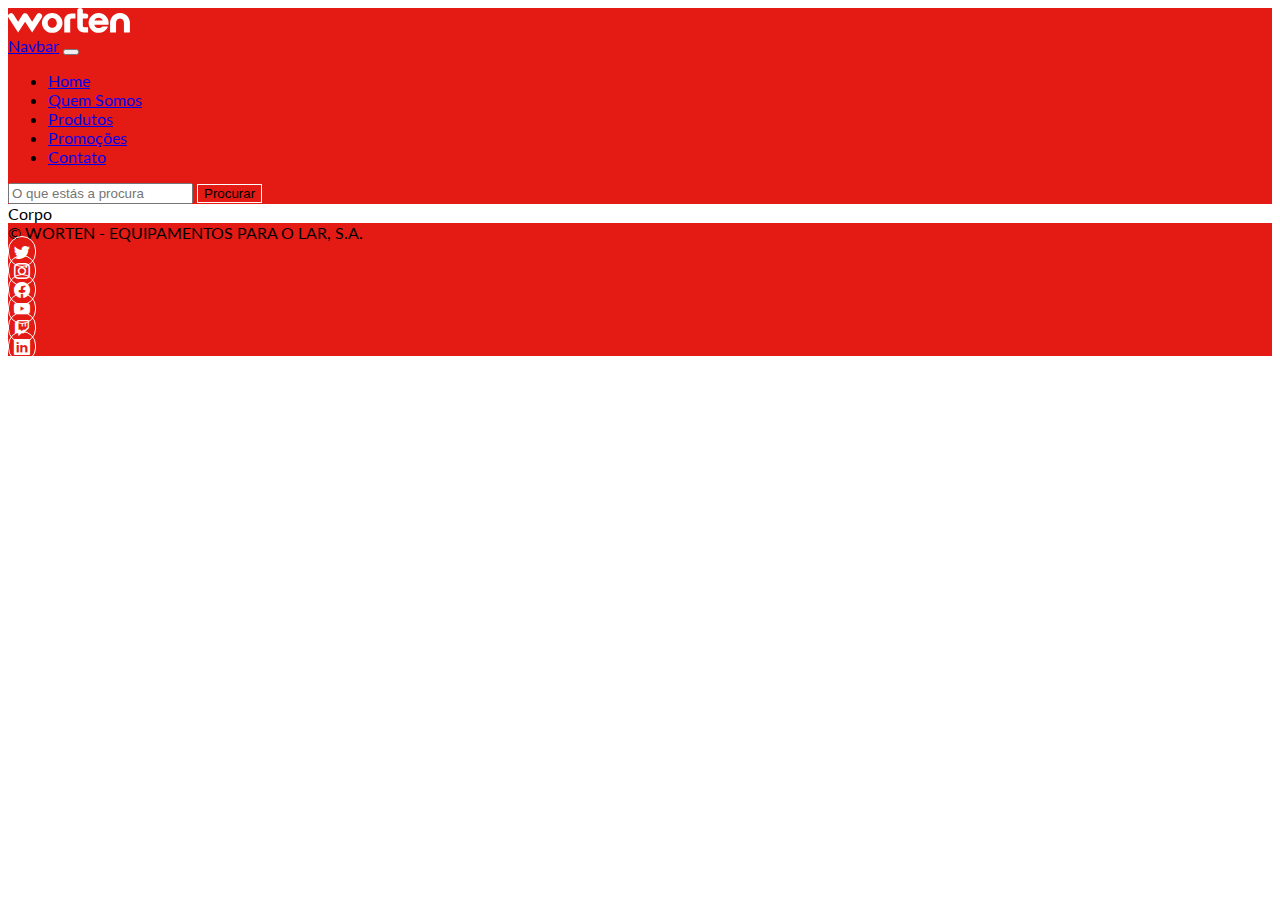
==== contato.html @ 7fb0552d "Initial commit" ====
<!DOCTYPE html>
<html lang="en">
  <head>
    <meta charset="UTF-8" />
    <meta http-equiv="X-UA-Compatible" content="IE=edge" />
    <meta name="viewport" content="width=device-width, initial-scale=1.0" />
    <link rel="preconnect" href="https://fonts.googleapis.com" />
    <link rel="preconnect" href="https://fonts.gstatic.com" crossorigin />
    <link
      href="https://fonts.googleapis.com/css2?family=Lato&display=swap"
      rel="stylesheet"
    />
    <link
      rel="shortcut icon"
      href="./img/favicon-32x32.webp"
      type="image/x-icon"
    />
    <link
      href="https://cdn.jsdelivr.net/npm/bootstrap@5.1.3/dist/css/bootstrap.min.css"
      rel="stylesheet"
      integrity="sha384-1BmE4kWBq78iYhFldvKuhfTAU6auU8tT94WrHftjDbrCEXSU1oBoqyl2QvZ6jIW3"
      crossorigin="anonymous"
    />
    <link
      rel="stylesheet"
      href="https://cdn.jsdelivr.net/npm/bootstrap-icons@1.7.2/font/bootstrap-icons.css"
    />
    <link rel="stylesheet" href="./css/style.css" />
    <title>Worten Online</title>
  </head>
  <body>
    <header class="text-center p-2">
      <img src="./img/logo.svg" alt="" />
    </header>
    <nav class="navbar navbar-expand-lg navbar-dark">
      <div class="container-fluid">
        <a class="navbar-brand" href="#">Navbar</a>
        <button
          class="navbar-toggler"
          type="button"
          data-bs-toggle="collapse"
          data-bs-target="#navbarSupportedContent"
          aria-controls="navbarSupportedContent"
          aria-expanded="false"
          aria-label="Toggle navigation"
        >
          <span class="navbar-toggler-icon"></span>
        </button>
        <div class="collapse navbar-collapse" id="navbarSupportedContent">
          <ul class="navbar-nav me-auto mb-2 mb-lg-0">
            <li class="nav-item">
              <a class="nav-link" aria-current="page" href="#">Home</a>
            </li>
            <li class="nav-item">
              <a class="nav-link" href="./quem-somos.html">Quem Somos</a>
            </li>
            <li class="nav-item">
              <a class="nav-link" href="./produtos.html">Produtos</a>
            </li>
            <li class="nav-item">
              <a class="nav-link" href="./promocoes.html">Promoções</a>
            </li>
            <li class="nav-item">
              <a class="nav-link active" href="./contato.html">Contato</a>
            </li>
          </ul>
          <form class="d-flex">
            <input
              class="form-control me-2"
              type="search"
              placeholder="O que estás a procura"
              aria-label="Search"
            />
            <button class="btn" type="submit">Procurar</button>
          </form>
        </div>
      </div>
    </nav>
    <main class="container shadow p-3 mb-2 bg-body rounded">
        Corpo
    </main>
    <footer class="container-fluid">
    <div class="row p-2 ">
        <div class="col my-auto">© WORTEN - EQUIPAMENTOS PARA O LAR, S.A.</div>
        <div class="col my-auto">
            <div class="row">
                <div class="col-6 col-sm-4 col-md-2 my-3"><a href=""><i class="bi bi-twitter"></i></a></i></div>
            <div class="col-6 col-sm-4 col-md-2 my-3"><a href=""><i class="bi bi-instagram"></i></a></i></div>
            <div class="col-6 col-sm-4 col-md-2 my-3"><a href=""><i class="bi bi-facebook"></i></a></i></div>
            <div class="col-6 col-sm-4 col-md-2 my-3"><a href=""><i class="bi bi-youtube"></i></a></i></div>
            <div class="col-6 col-sm-4 col-md-2 my-3"><a href=""><i class="bi bi-twitch"></i></a></i></div>
            <div class="col-6 col-sm-4 col-md-2 my-3"><a href=""><i class="bi bi-linkedin"></i></a></i></div>
            </div>
        </div>
    </div>
</footer>
    <script
      src="https://cdn.jsdelivr.net/npm/bootstrap@5.1.3/dist/js/bootstrap.bundle.min.js"
      integrity="sha384-ka7Sk0Gln4gmtz2MlQnikT1wXgYsOg+OMhuP+IlRH9sENBO0LRn5q+8nbTov4+1p"
      crossorigin="anonymous"
    ></script>
  </body>
</html>
---- css/style.css ----
:root {
    --vermelho: #E41A15;
    --branco:#fff;
}

body {
    font-family: 'Lato', sans-serif;
}

/*----------------------------- BODY-----------------------*/

/*----------------------------- HEADER-----------------------*/

header {
    background-color: var(--vermelho)
}

/*----------------------------- NAV-----------------------*/

nav {
    background-color:  var(--vermelho)

}
.btn{
      color:var(var(--branco));
      background-color: var(--vermelho);
      border: 1px solid var(--branco);
}
.btn:hover{
      color:var(--vermelho);
      background-color: var(
    --branco
      );
      border: 1px solid var(--vermelho);
}
/*----------------------------- MAIN-----------------------*/

/*----------------------------- FOOTER-----------------------*/
footer {
    background-color:  var(--vermelho);
}

footer a {
    color: var(--branco);
    border: 1px solid var(--branco);
    padding: 5px;
    border-radius: 220px;

}
footer a:hover {
    color: var(--vermelho);
    border: 1px solid var(--vermelho);
    background-color: var(--branco);
}
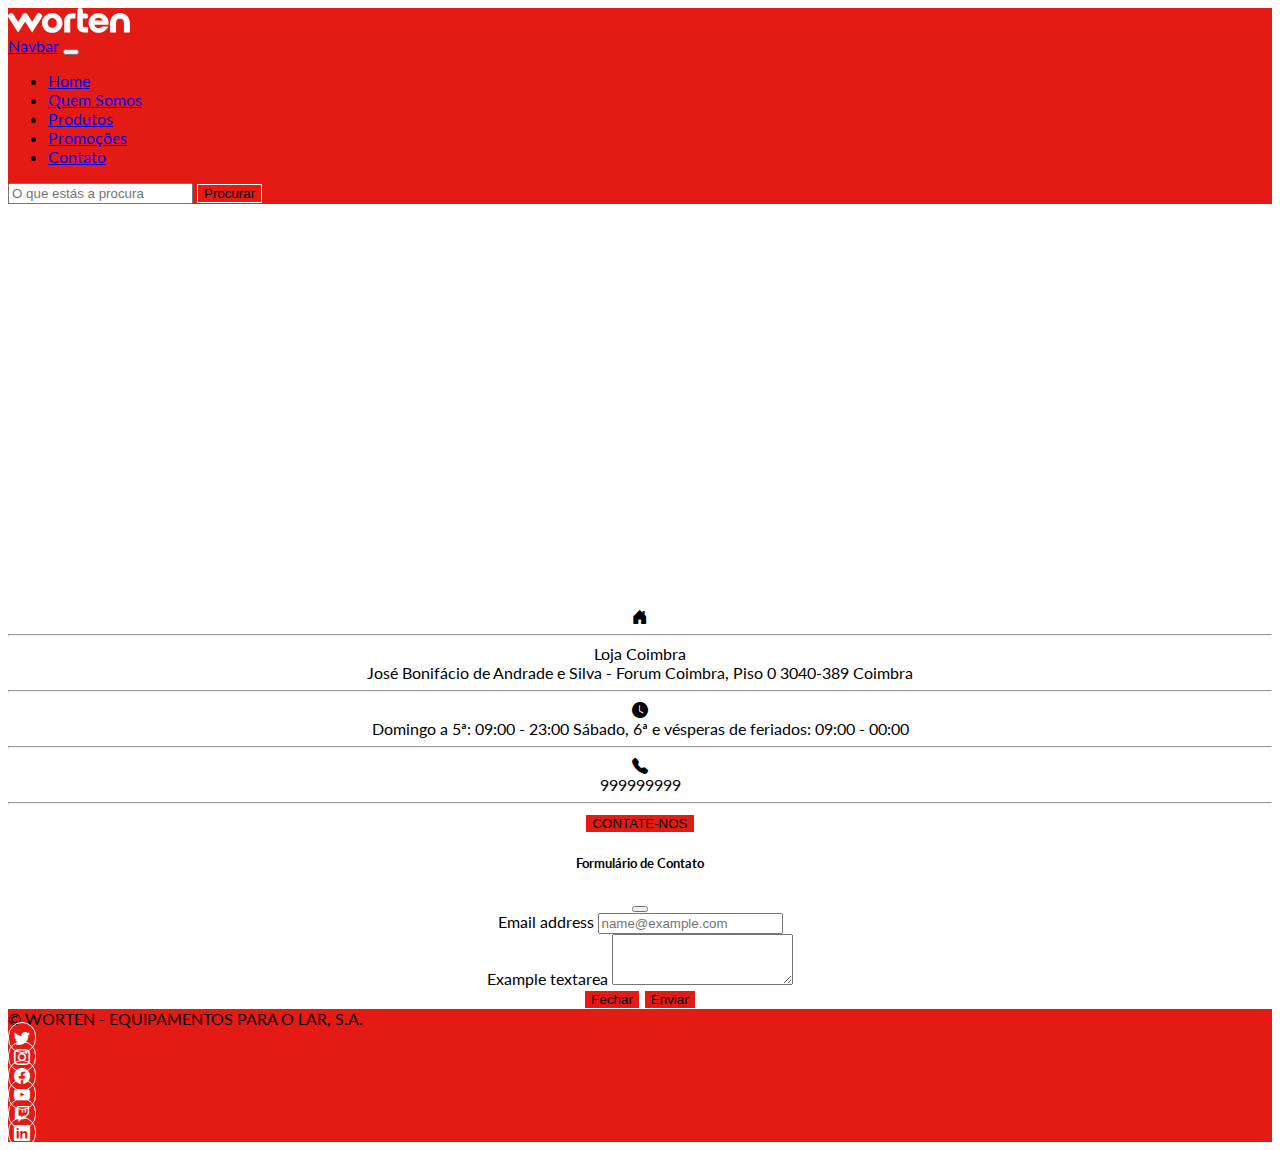
==== commit 8109b8c2: "Add contact page." ====
--- a/contato.html
+++ b/contato.html
@@ -1,103 +1,125 @@
 <!DOCTYPE html>
 <html lang="en">
-  <head>
+
+<head>
     <meta charset="UTF-8" />
     <meta http-equiv="X-UA-Compatible" content="IE=edge" />
     <meta name="viewport" content="width=device-width, initial-scale=1.0" />
     <link rel="preconnect" href="https://fonts.googleapis.com" />
     <link rel="preconnect" href="https://fonts.gstatic.com" crossorigin />
-    <link
-      href="https://fonts.googleapis.com/css2?family=Lato&display=swap"
-      rel="stylesheet"
-    />
-    <link
-      rel="shortcut icon"
-      href="./img/favicon-32x32.webp"
-      type="image/x-icon"
-    />
-    <link
-      href="https://cdn.jsdelivr.net/npm/bootstrap@5.1.3/dist/css/bootstrap.min.css"
-      rel="stylesheet"
-      integrity="sha384-1BmE4kWBq78iYhFldvKuhfTAU6auU8tT94WrHftjDbrCEXSU1oBoqyl2QvZ6jIW3"
-      crossorigin="anonymous"
-    />
-    <link
-      rel="stylesheet"
-      href="https://cdn.jsdelivr.net/npm/bootstrap-icons@1.7.2/font/bootstrap-icons.css"
-    />
+    <link href="https://fonts.googleapis.com/css2?family=Lato&display=swap" rel="stylesheet" />
+    <link rel="shortcut icon" href="./img/favicon-32x32.webp" type="image/x-icon" />
+    <link href="https://cdn.jsdelivr.net/npm/bootstrap@5.1.3/dist/css/bootstrap.min.css" rel="stylesheet" integrity="sha384-1BmE4kWBq78iYhFldvKuhfTAU6auU8tT94WrHftjDbrCEXSU1oBoqyl2QvZ6jIW3" crossorigin="anonymous" />
+    <link rel="stylesheet" href="https://cdn.jsdelivr.net/npm/bootstrap-icons@1.7.2/font/bootstrap-icons.css" />
     <link rel="stylesheet" href="./css/style.css" />
     <title>Worten Online</title>
-  </head>
-  <body>
+</head>
+
+<body>
     <header class="text-center p-2">
-      <img src="./img/logo.svg" alt="" />
+        <img src="./img/logo.svg" alt="" />
     </header>
     <nav class="navbar navbar-expand-lg navbar-dark">
-      <div class="container-fluid">
-        <a class="navbar-brand" href="#">Navbar</a>
-        <button
-          class="navbar-toggler"
-          type="button"
-          data-bs-toggle="collapse"
-          data-bs-target="#navbarSupportedContent"
-          aria-controls="navbarSupportedContent"
-          aria-expanded="false"
-          aria-label="Toggle navigation"
-        >
+        <div class="container-fluid">
+            <a class="navbar-brand" href="#">Navbar</a>
+            <button class="navbar-toggler" type="button" data-bs-toggle="collapse" data-bs-target="#navbarSupportedContent" aria-controls="navbarSupportedContent" aria-expanded="false" aria-label="Toggle navigation">
           <span class="navbar-toggler-icon"></span>
         </button>
-        <div class="collapse navbar-collapse" id="navbarSupportedContent">
-          <ul class="navbar-nav me-auto mb-2 mb-lg-0">
-            <li class="nav-item">
-              <a class="nav-link" aria-current="page" href="#">Home</a>
-            </li>
-            <li class="nav-item">
-              <a class="nav-link" href="./quem-somos.html">Quem Somos</a>
-            </li>
-            <li class="nav-item">
-              <a class="nav-link" href="./produtos.html">Produtos</a>
-            </li>
-            <li class="nav-item">
-              <a class="nav-link" href="./promocoes.html">Promoções</a>
-            </li>
-            <li class="nav-item">
-              <a class="nav-link active" href="./contato.html">Contato</a>
-            </li>
-          </ul>
-          <form class="d-flex">
-            <input
-              class="form-control me-2"
-              type="search"
-              placeholder="O que estás a procura"
-              aria-label="Search"
-            />
-            <button class="btn" type="submit">Procurar</button>
-          </form>
+            <div class="collapse navbar-collapse" id="navbarSupportedContent">
+                <ul class="navbar-nav me-auto mb-2 mb-lg-0">
+                    <li class="nav-item">
+                        <a class="nav-link" aria-current="page" href="#">Home</a>
+                    </li>
+                    <li class="nav-item">
+                        <a class="nav-link" href="./quem-somos.html">Quem Somos</a>
+                    </li>
+                    <li class="nav-item">
+                        <a class="nav-link" href="./produtos.html">Produtos</a>
+                    </li>
+                    <li class="nav-item">
+                        <a class="nav-link" href="./promocoes.html">Promoções</a>
+                    </li>
+                    <li class="nav-item">
+                        <a class="nav-link active" href="./contato.html">Contato</a>
+                    </li>
+                </ul>
+                <form class="d-flex">
+                    <input class="form-control me-2" type="search" placeholder="O que estás a procura" aria-label="Search" />
+                    <button class="btn" type="submit">Procurar</button>
+                </form>
+            </div>
         </div>
-      </div>
     </nav>
     <main class="container shadow p-3 mb-2 bg-body rounded">
-        Corpo
+        <div class="row container-contact">
+            <div class="col-12 col-md-6">
+                <iframe class="w-100" width="600" height="500" id="gmap_canvas" src="https://maps.google.com/maps?q=2880%20Broadway,%20New%20York&t=&z=9&ie=UTF8&iwloc=&output=embed" frameborder="0" scrolling="no" marginheight="0" marginwidth="0">
+            </iframe>
+            </div>
+            <div text- class="col-12 col-md-6 my-auto">
+                <div><i class="bi bi-house-door-fill"></i><br> </div>
+                <hr>
+                <div>Loja Coimbra <br> José Bonifácio de Andrade e Silva - Forum Coimbra, Piso 0 3040-389 Coimbra</div>
+                <hr>
+                <div><i class="bi bi-clock-fill"></i> <br> Domingo a 5ª: 09:00 - 23:00 Sábado, 6ª e vésperas de feriados: 09:00 - 00:00</div>
+                <hr>
+                <div><i class="bi bi-telephone-fill"></i> <br> 999999999</div>
+                <hr>
+                <!-- Button trigger modal -->
+                <button type="button" class="btn btn-primary" data-bs-toggle="modal" data-bs-target="#exampleModal">
+              CONTATE-NOS
+            </button>
+
+                <!-- Modal -->
+                <div class="modal fade" id="exampleModal" tabindex="-1" aria-labelledby="exampleModalLabel" aria-hidden="true">
+                    <div class="modal-dialog">
+                        <div class="modal-content">
+                            <div class="modal-header">
+                                <h5 class="modal-title" id="exampleModalLabel">Formulário de Contato</h5>
+                                <button type="button" class="btn-close" data-bs-dismiss="modal" aria-label="Close"></button>
+                            </div>
+                            <div class="modal-body">
+                                <div class="mb-3">
+                                    <label for="exampleFormControlInput1" class="form-label">Email address</label>
+                                    <input type="email" class="form-control" id="exampleFormControlInput1" placeholder="name@example.com">
+                                </div>
+                                <div class="mb-3">
+                                    <label for="exampleFormControlTextarea1" class="form-label">Example textarea</label>
+                                    <textarea class="form-control" id="exampleFormControlTextarea1" rows="3"></textarea>
+                                </div>
+                            </div>
+                            <div class="modal-footer">
+                                <button type="button" class="btn btn-secondary" data-bs-dismiss="modal">Fechar</button>
+                                <button type="button" class="btn btn-primary">Enviar</button>
+                            </div>
+                        </div>
+                    </div>
+                </div>
+            </div>
     </main>
     <footer class="container-fluid">
-    <div class="row p-2 ">
-        <div class="col my-auto">© WORTEN - EQUIPAMENTOS PARA O LAR, S.A.</div>
-        <div class="col my-auto">
-            <div class="row">
-                <div class="col-6 col-sm-4 col-md-2 my-3"><a href=""><i class="bi bi-twitter"></i></a></i></div>
-            <div class="col-6 col-sm-4 col-md-2 my-3"><a href=""><i class="bi bi-instagram"></i></a></i></div>
-            <div class="col-6 col-sm-4 col-md-2 my-3"><a href=""><i class="bi bi-facebook"></i></a></i></div>
-            <div class="col-6 col-sm-4 col-md-2 my-3"><a href=""><i class="bi bi-youtube"></i></a></i></div>
-            <div class="col-6 col-sm-4 col-md-2 my-3"><a href=""><i class="bi bi-twitch"></i></a></i></div>
-            <div class="col-6 col-sm-4 col-md-2 my-3"><a href=""><i class="bi bi-linkedin"></i></a></i></div>
+        <div class="row p-2 ">
+            <div class="col my-auto">© WORTEN - EQUIPAMENTOS PARA O LAR, S.A.</div>
+            <div class="col my-auto">
+                <div class="row">
+                    <div class="col-6 col-sm-4 col-md-2 my-3"><a href=""><i class="bi bi-twitter"></i></a></i>
+                    </div>
+                    <div class="col-6 col-sm-4 col-md-2 my-3"><a href=""><i class="bi bi-instagram"></i></a></i>
+                    </div>
+                    <div class="col-6 col-sm-4 col-md-2 my-3"><a href=""><i class="bi bi-facebook"></i></a></i>
+                    </div>
+                    <div class="col-6 col-sm-4 col-md-2 my-3"><a href=""><i class="bi bi-youtube"></i></a></i>
+                    </div>
+                    <div class="col-6 col-sm-4 col-md-2 my-3"><a href=""><i class="bi bi-twitch"></i></a></i>
+                    </div>
+                    <div class="col-6 col-sm-4 col-md-2 my-3"><a href=""><i class="bi bi-linkedin"></i></a></i>
+                    </div>
+                </div>
             </div>
         </div>
-    </div>
-</footer>
-    <script
-      src="https://cdn.jsdelivr.net/npm/bootstrap@5.1.3/dist/js/bootstrap.bundle.min.js"
-      integrity="sha384-ka7Sk0Gln4gmtz2MlQnikT1wXgYsOg+OMhuP+IlRH9sENBO0LRn5q+8nbTov4+1p"
-      crossorigin="anonymous"
-    ></script>
-  </body>
-</html>
+    </footer>
+    <script src="https://cdn.jsdelivr.net/npm/bootstrap@5.1.3/dist/js/bootstrap.bundle.min.js" integrity="sha384-ka7Sk0Gln4gmtz2MlQnikT1wXgYsOg+OMhuP+IlRH9sENBO0LRn5q+8nbTov4+1p" crossorigin="anonymous"></script>
+    <script src="./js/main.js"></script>
+</body>
+
+</html>--- a/css/style.css
+++ b/css/style.css
@@ -34,7 +34,55 @@
       border: 1px solid var(--vermelho);
 }
 /*----------------------------- MAIN-----------------------*/
+main {
+    text-align: justify;
 
+}
+
+main .card {
+    margin-bottom: 20px;
+    margin-left: auto;
+    margin-right: auto;
+}
+
+main .card h5 {
+    min-height: 50px;
+}
+
+main img {
+    padding: 12px;
+}
+.badge {
+    background-color: var(--vermelho);
+}
+.carousel-item h5, .carousel-item p {
+    background-color: var(--vermelho);
+    
+}
+
+.carousel {
+    text-align: center;
+    max-width: 600px;
+    margin: 0 auto;
+}
+
+.carousel-control-next-icon,
+
+.carousel-control-prev-icon,
+
+.carousel-indicators{
+
+    filter:invert(1);
+
+}
+
+iframe {
+    height:400px;
+}
+
+.container-contact {
+    text-align: center;
+}
 /*----------------------------- FOOTER-----------------------*/
 footer {
     background-color:  var(--vermelho);
@@ -51,4 +99,4 @@
     color: var(--vermelho);
     border: 1px solid var(--vermelho);
     background-color: var(--branco);
-}+}
